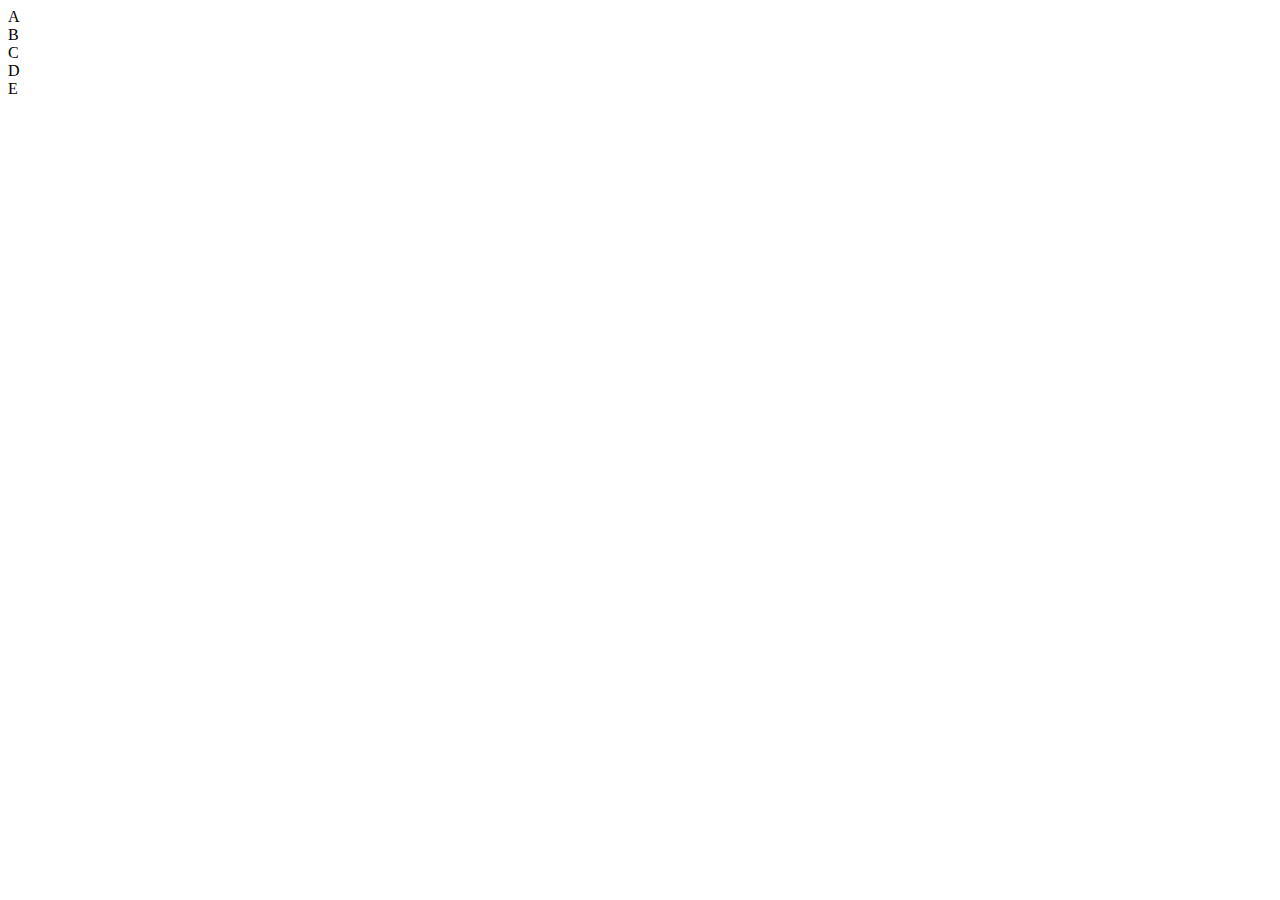
==== gridessentials_index.html @ e8d1c817 "Add files via upload" ====
<!DOCTYPE html>
<html>
<head>
  <link rel='stylesheet' href='style.css'></head>
  
<body>
  <div class="grid">
    <div class="box a">A</div>
    <div class="box b">B</div>
    <div class="box c">C</div>
    <div class="box d">D</div>
    <div class="box e">E</div>
  </div>
</body>

</html>
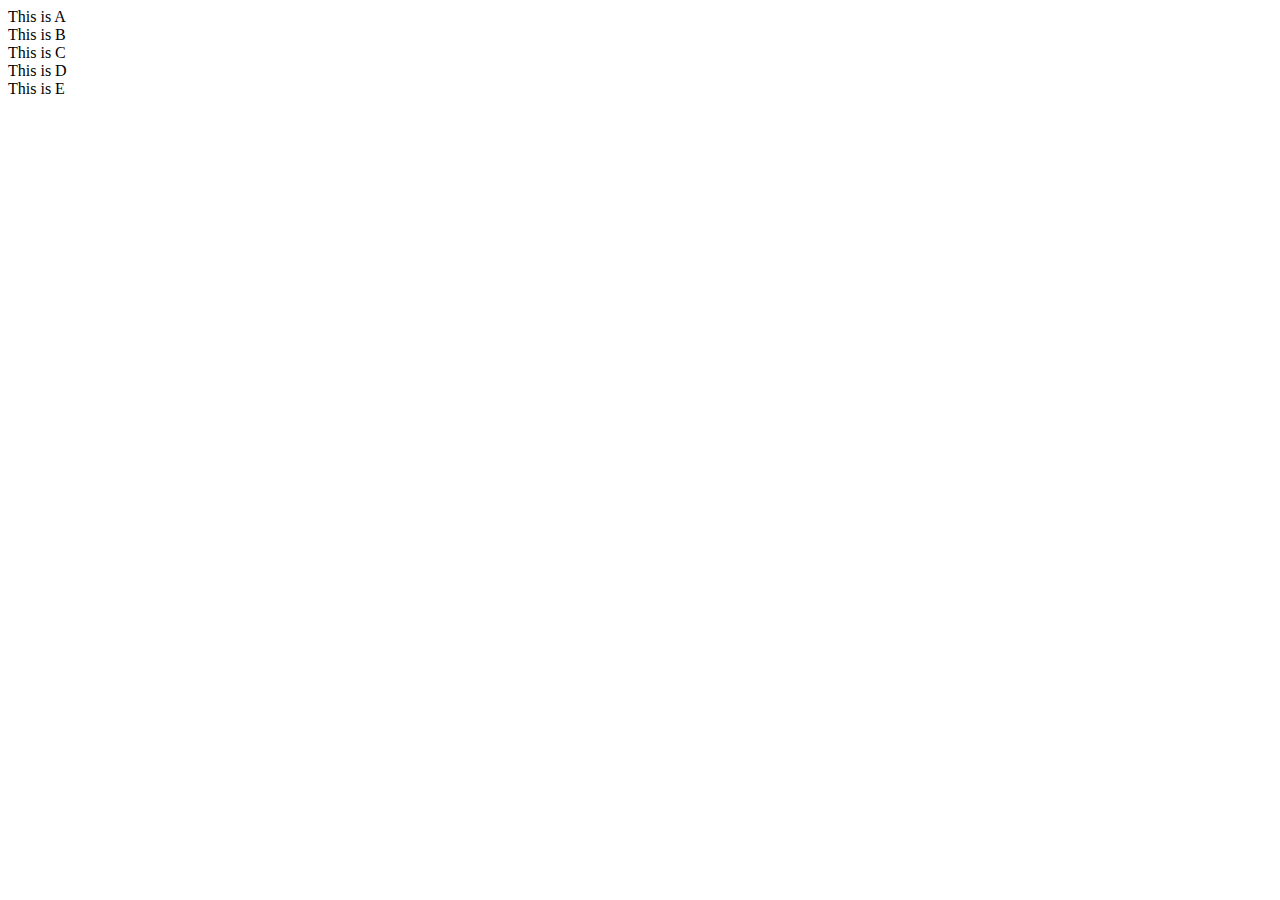
==== commit 178b540c: "Update gridessentials_index.html" ====
--- a/gridessentials_index.html
+++ b/gridessentials_index.html
@@ -5,12 +5,12 @@
   
 <body>
   <div class="grid">
-    <div class="box a">A</div>
-    <div class="box b">B</div>
-    <div class="box c">C</div>
-    <div class="box d">D</div>
-    <div class="box e">E</div>
+    <div class="box a">This is A</div>
+    <div class="box b">This is B</div>
+    <div class="box c">This is C</div>
+    <div class="box d">This is D</div>
+    <div class="box e">This is E</div>
   </div>
 </body>
 
-</html>+</html>
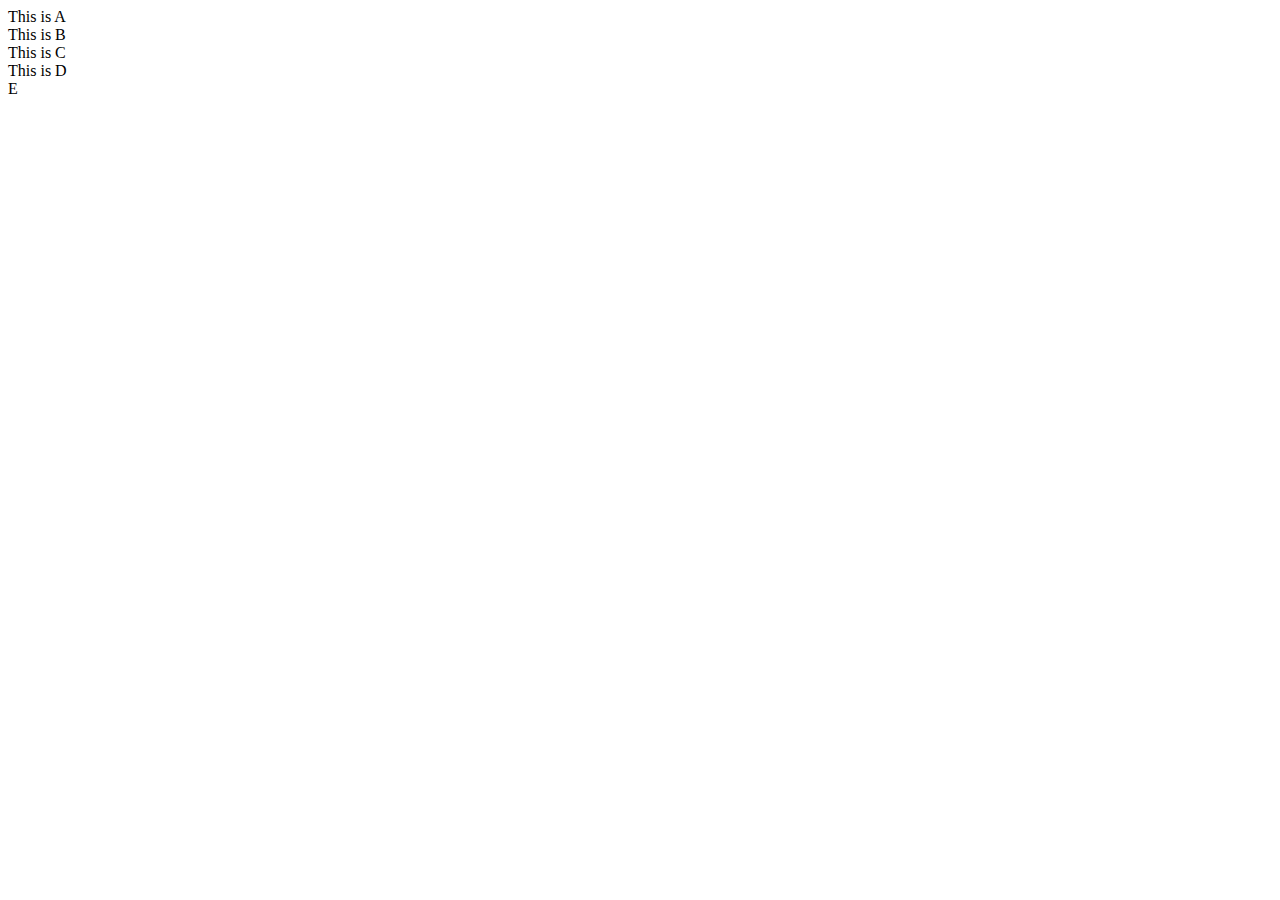
==== commit cb77c838: "Update gridessentials_index.html" ====
--- a/gridessentials_index.html
+++ b/gridessentials_index.html
@@ -9,7 +9,7 @@
     <div class="box b">This is B</div>
     <div class="box c">This is C</div>
     <div class="box d">This is D</div>
-    <div class="box e">This is E</div>
+    <div class="box e">E</div>
   </div>
 </body>
 
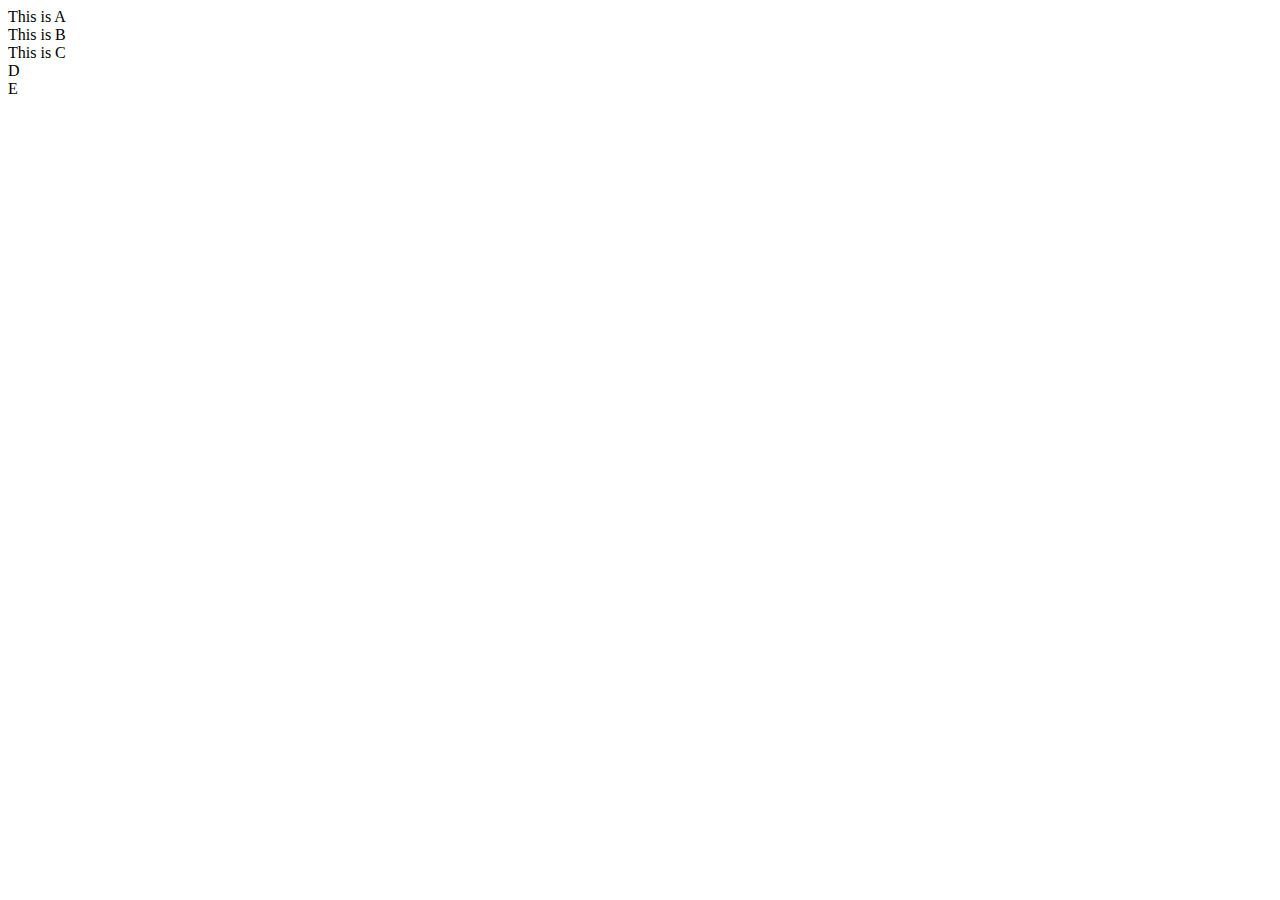
==== commit 395a5bfd: "Update gridessentials_index.html" ====
--- a/gridessentials_index.html
+++ b/gridessentials_index.html
@@ -8,7 +8,7 @@
     <div class="box a">This is A</div>
     <div class="box b">This is B</div>
     <div class="box c">This is C</div>
-    <div class="box d">This is D</div>
+    <div class="box d">D</div>
     <div class="box e">E</div>
   </div>
 </body>
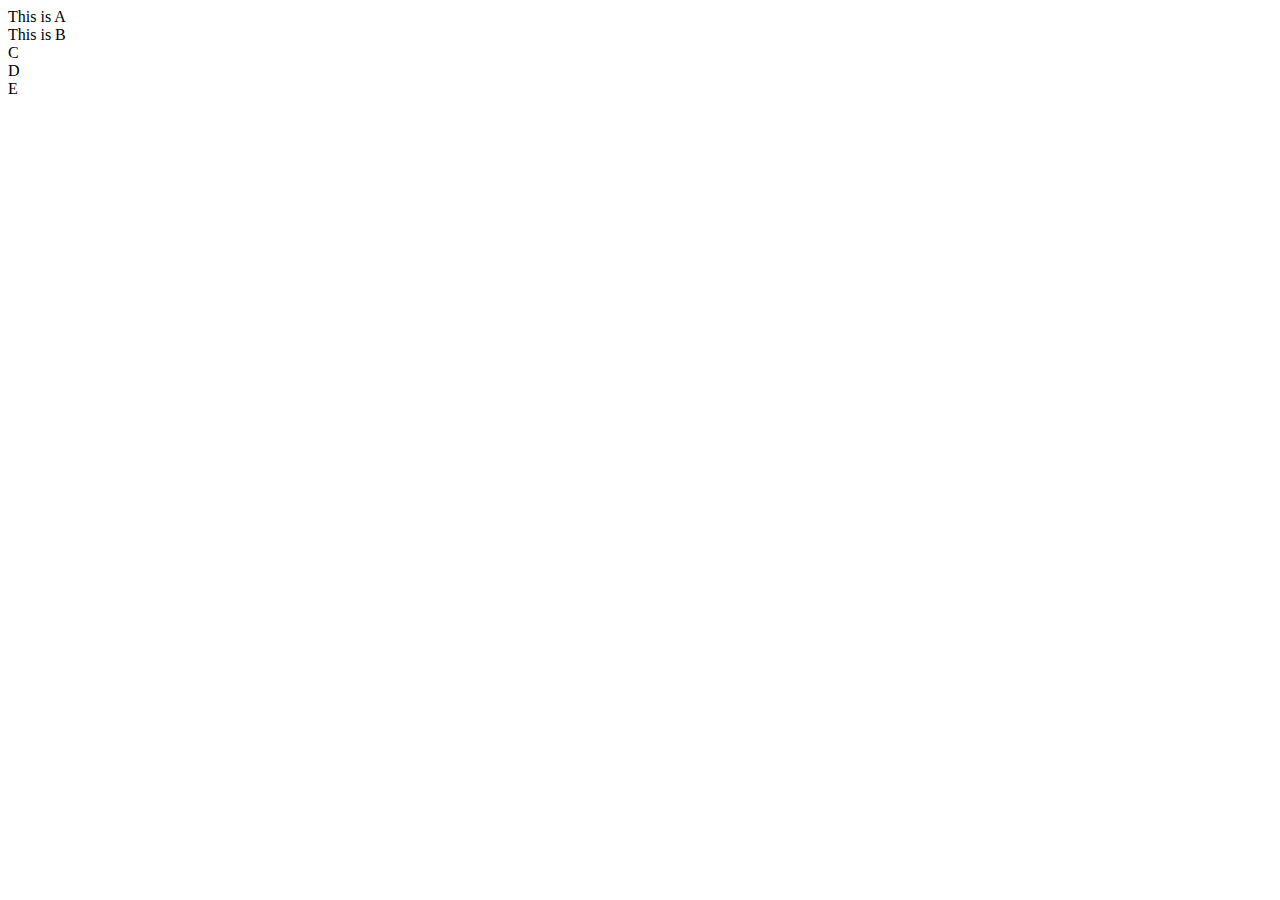
==== commit cb255670: "Update gridessentials_index.html" ====
--- a/gridessentials_index.html
+++ b/gridessentials_index.html
@@ -7,7 +7,7 @@
   <div class="grid">
     <div class="box a">This is A</div>
     <div class="box b">This is B</div>
-    <div class="box c">This is C</div>
+    <div class="box c">C</div>
     <div class="box d">D</div>
     <div class="box e">E</div>
   </div>
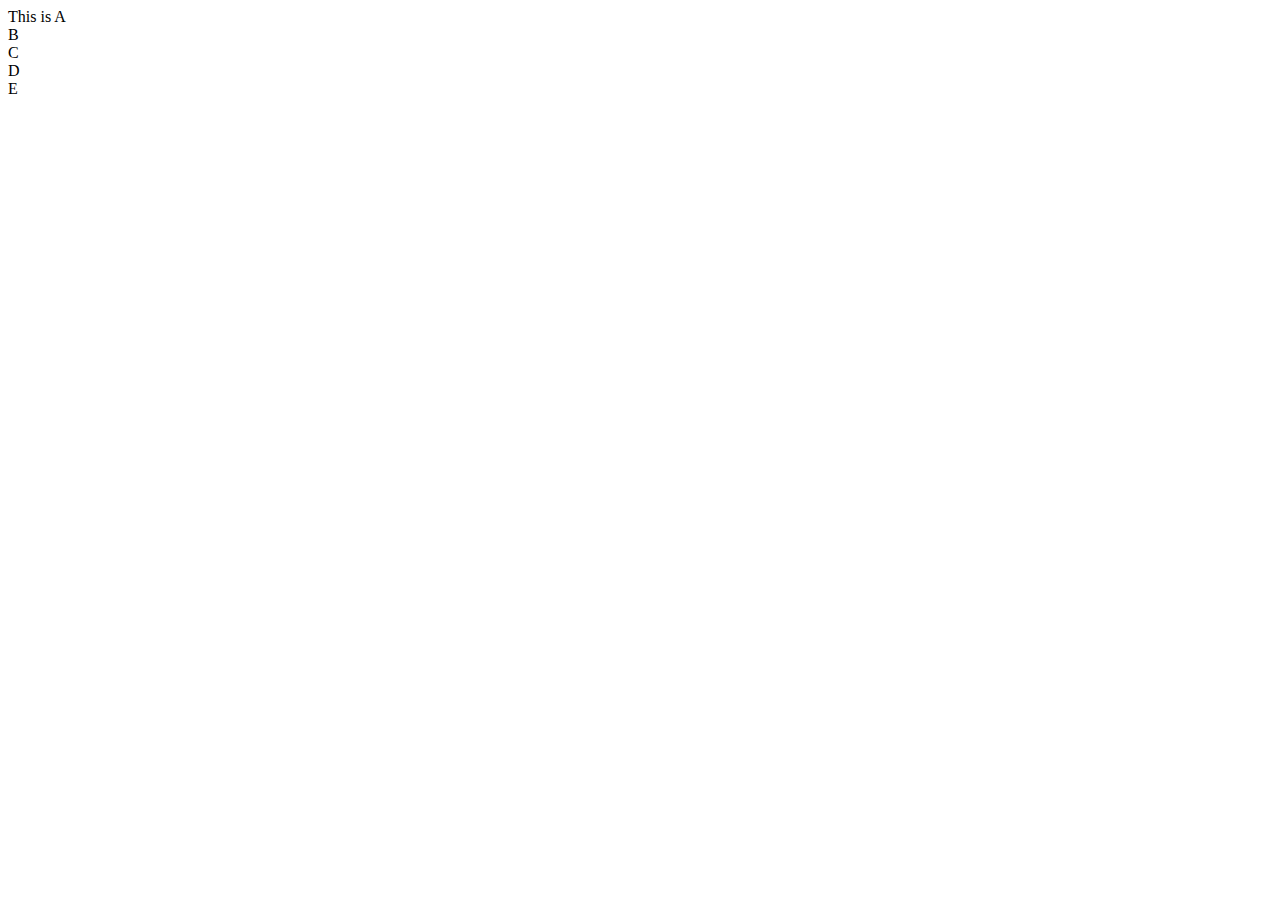
==== commit eb804f82: "Update gridessentials_index.html" ====
--- a/gridessentials_index.html
+++ b/gridessentials_index.html
@@ -6,7 +6,7 @@
 <body>
   <div class="grid">
     <div class="box a">This is A</div>
-    <div class="box b">This is B</div>
+    <div class="box b">B</div>
     <div class="box c">C</div>
     <div class="box d">D</div>
     <div class="box e">E</div>
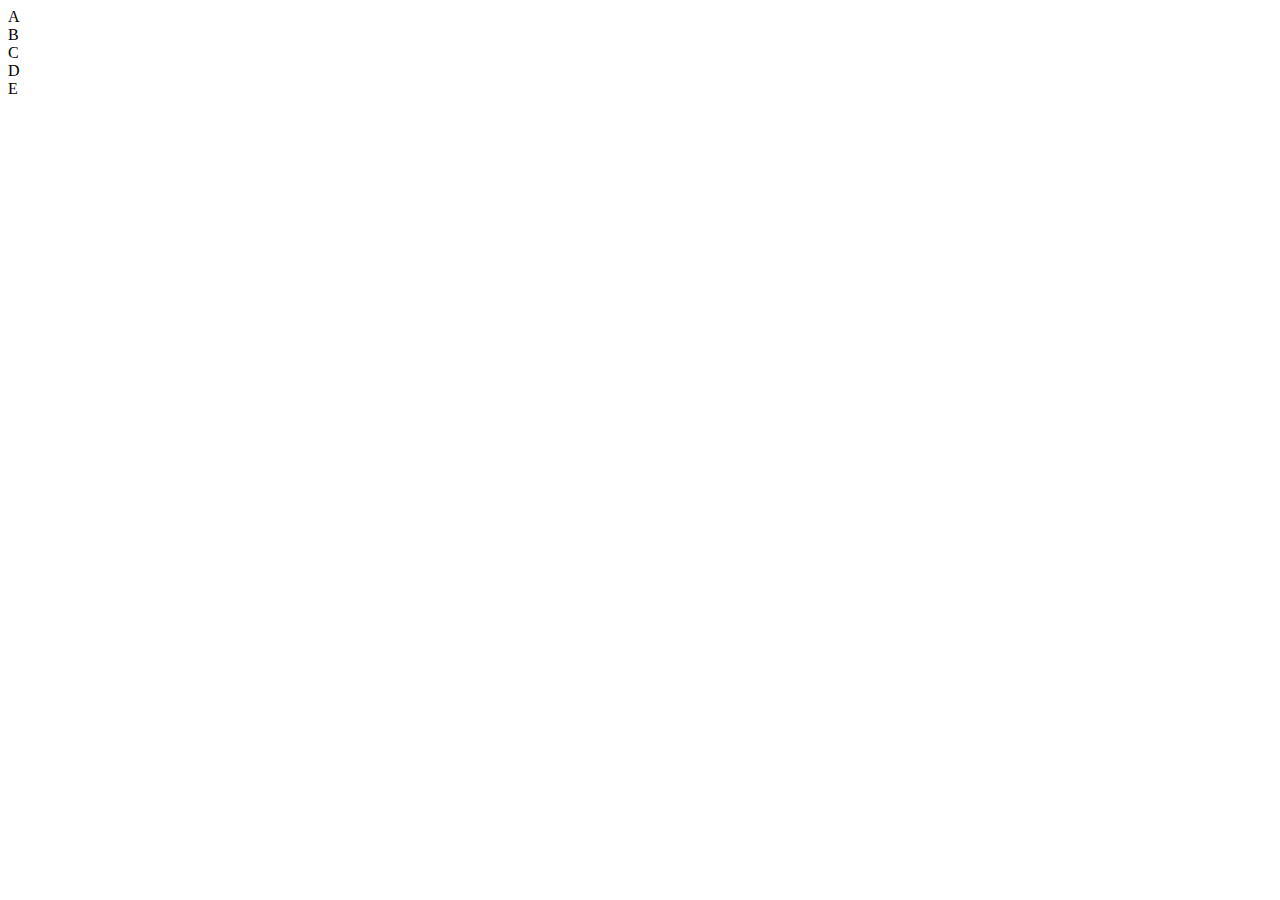
==== commit 173d868d: "Update gridessentials_index.html" ====
--- a/gridessentials_index.html
+++ b/gridessentials_index.html
@@ -5,7 +5,7 @@
   
 <body>
   <div class="grid">
-    <div class="box a">This is A</div>
+    <div class="box a">A</div>
     <div class="box b">B</div>
     <div class="box c">C</div>
     <div class="box d">D</div>
